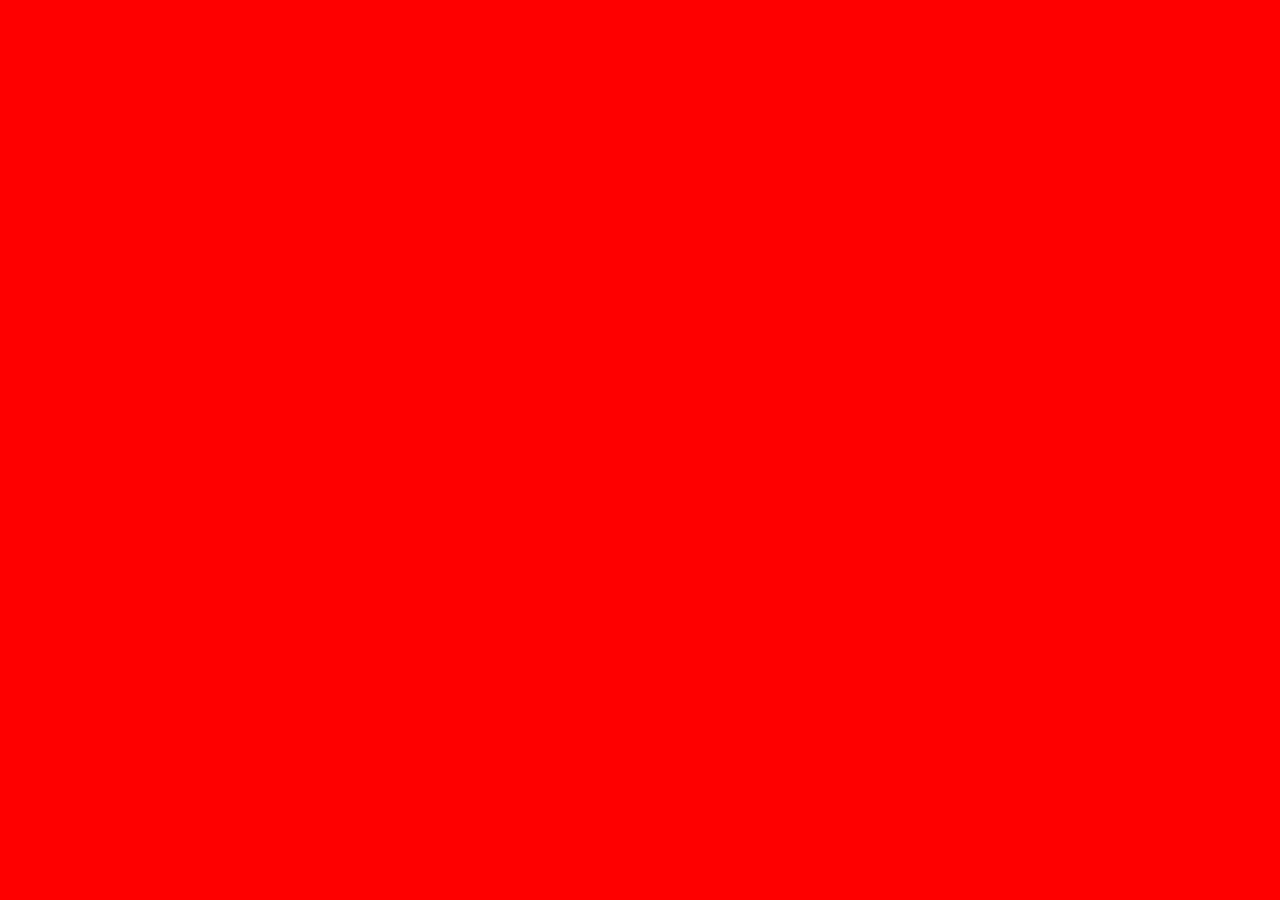
==== Curso_CSS/01_aula/index.html @ 1bd79263 "Aulas HTML e CSS" ====
<!DOCTYPE html>
<html lang="en">
<head>
    <meta charset="UTF-8">
    <meta http-equiv="X-UA-Compatible" content="IE=edge">
    <meta name="viewport" content="width=device-width, initial-scale=1.0">
    <title>Curso de CSS3 Aula 01</title>
    <link rel="stylesheet" href="style.css"><!--CSS externo-->

<!--CSS incorporado tem mais força que o externo-->
    <style> 
       body{
           background-color: #00f;
       }
    </style>
</head>
<!--CSS inline usando dentro da tag, tem mais força que o incorporado-->
<body style="background-color:#f00;"> 
    
</body>
</html>
---- Curso_CSS/01_aula/style.css ----
body {
    background-color: rgb(23, 145, 7);
}
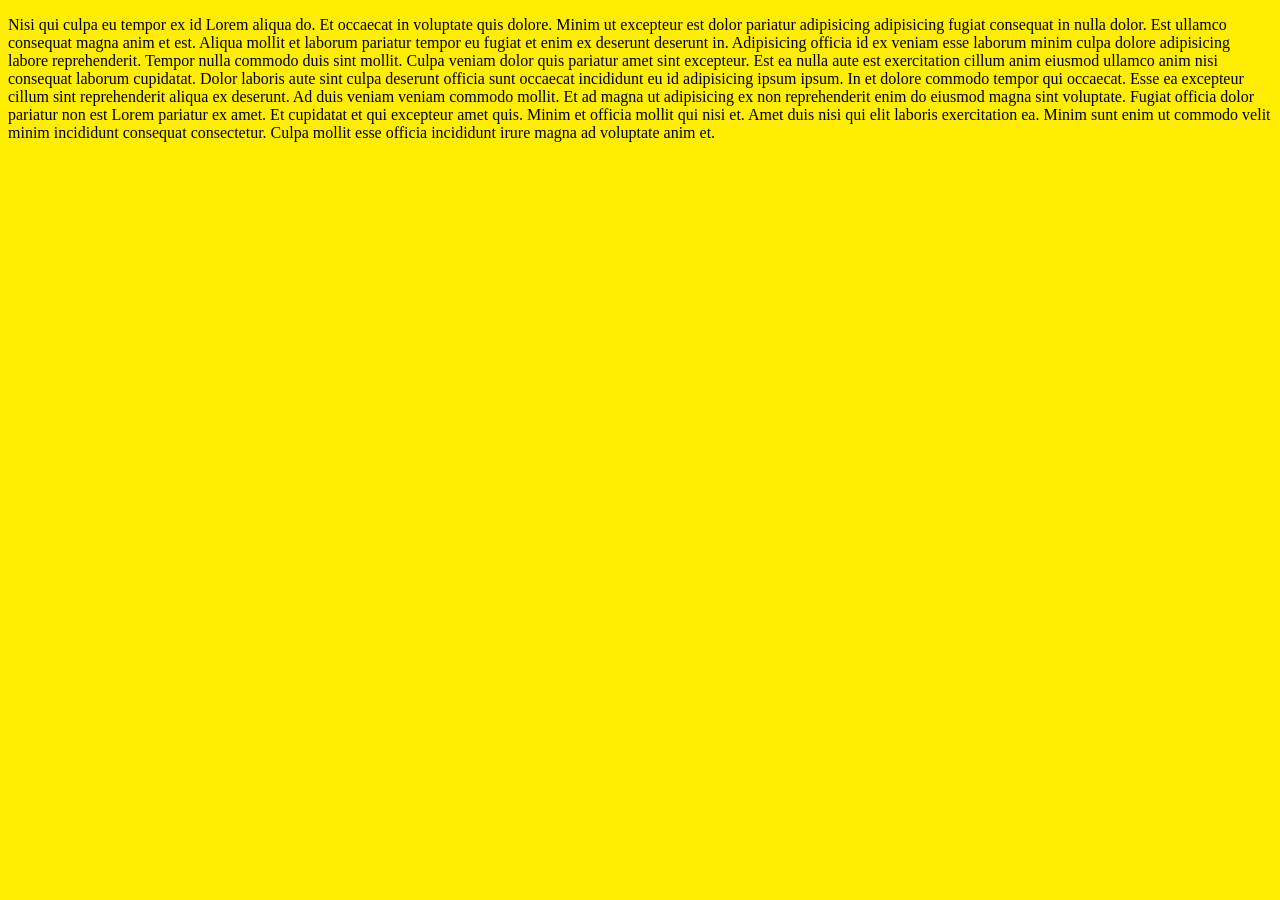
==== commit 705a6dce: "aulas css" ====
--- a/Curso_CSS/01_aula/index.html
+++ b/Curso_CSS/01_aula/index.html
@@ -15,7 +15,26 @@
     </style>
 </head>
 <!--CSS inline usando dentro da tag, tem mais força que o incorporado-->
-<body style="background-color:#f00;"> 
-    
+<body style="background-color:rgb(255, 238, 0);"> 
+    <p>
+        Nisi qui culpa eu tempor ex id Lorem aliqua do. Et occaecat in voluptate quis dolore. 
+        Minim ut excepteur est dolor pariatur adipisicing adipisicing fugiat consequat in 
+        nulla dolor. Est ullamco consequat magna anim et est. Aliqua mollit et laborum pariatur 
+        tempor eu fugiat et enim ex deserunt deserunt in. 
+        Adipisicing officia id ex veniam esse laborum minim culpa dolore adipisicing 
+        labore reprehenderit.
+
+Tempor nulla commodo duis sint mollit. Culpa veniam dolor quis pariatur amet sint excepteur. 
+Est ea nulla aute est exercitation cillum anim eiusmod ullamco anim nisi consequat 
+laborum cupidatat. Dolor laboris aute sint culpa deserunt officia sunt occaecat incididunt 
+eu id adipisicing ipsum ipsum. In et dolore commodo tempor qui occaecat. Esse ea excepteur 
+cillum sint reprehenderit aliqua ex deserunt. Ad duis veniam veniam commodo mollit.
+
+Et ad magna ut adipisicing ex non reprehenderit enim do eiusmod magna sint voluptate. 
+Fugiat officia dolor pariatur non est Lorem pariatur ex amet. Et cupidatat et qui excepteur
+ amet quis. Minim et officia mollit qui nisi et. Amet duis nisi qui elit laboris exercitation 
+ ea. Minim sunt enim ut commodo velit minim incididunt consequat consectetur. Culpa mollit 
+ esse officia incididunt irure magna ad voluptate anim et.
+</p>
 </body>
 </html>
